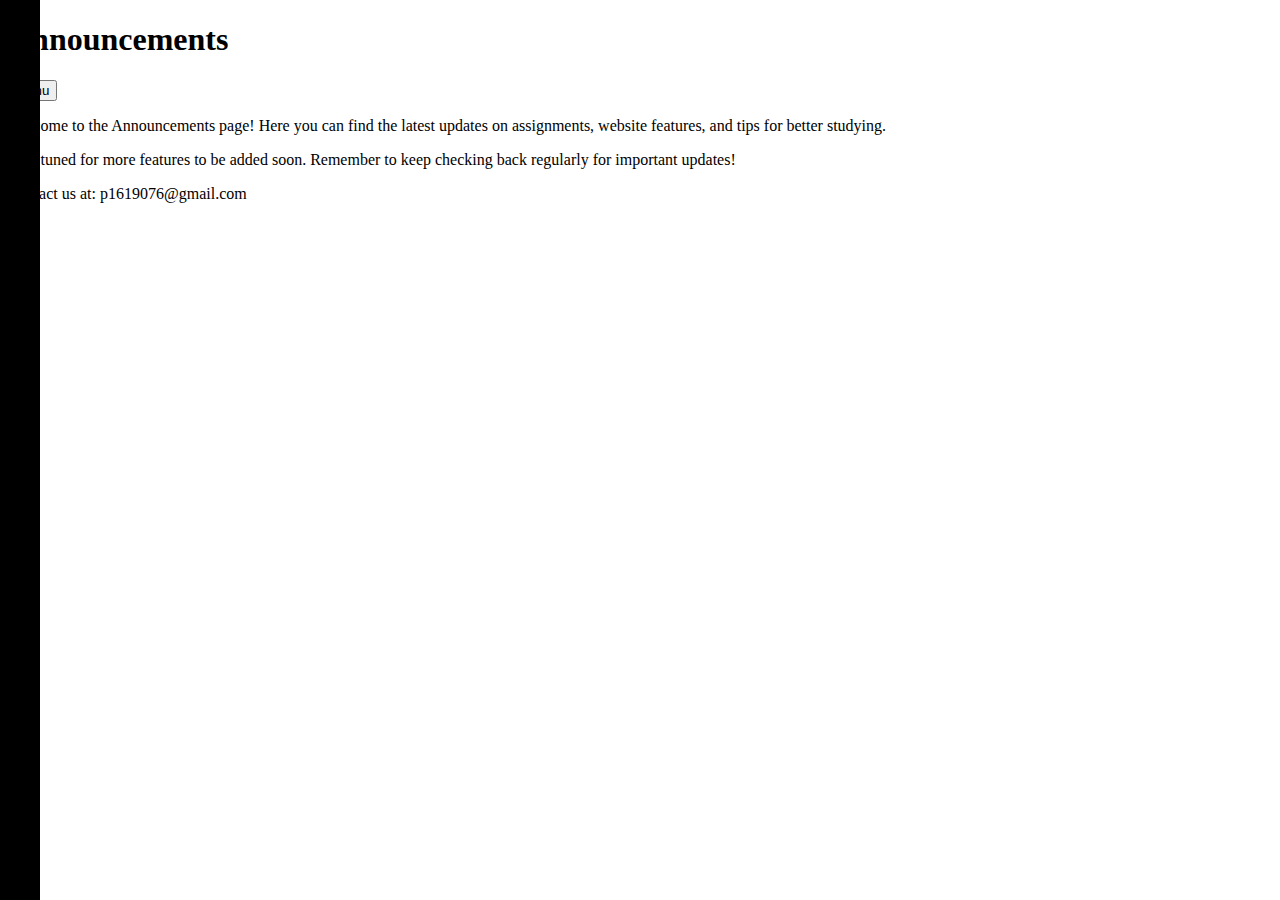
==== announcements.html @ 55c0e724 "Add files via upload" ====
<!DOCTYPE html>
<html lang="en">
<head>
    <meta charset="UTF-8">
    <meta name="viewport" content="width=device-width, initial-scale=1.0">
    <link href="https://fonts.googleapis.com/css2?family=Lora&family=Times+New+Roman&display=swap" rel="stylesheet">
    <link rel="stylesheet" href="styles.css">
    <title>Announcements</title>
</head>
<body>
    <div class="header">
        <h1>Announcements</h1>
    </div>

    <button class="menu-button" onclick="toggleMenu()">Menu</button>

    <div id="side-menu" class="side-menu">
        <a href="index.html">Home</a>
        <a href="explore.html">Explore</a>
        <a href="announcements.html">Announcements</a>
        <a href="most_viewed.html">Most Viewed</a>
        <a href="premium.html">Premium Answers</a>
    </div>

    <div class="container">
        <p>Welcome to the Announcements page! Here you can find the latest updates on assignments, website features, and tips for better studying.</p>
        <p>Stay tuned for more features to be added soon. Remember to keep checking back regularly for important updates!</p>
    </div>

    <footer>
        <p>Contact us at: p1619076@gmail.com</p>
    </footer>

    <script src="scripts.js"></script>
</body>
</html>
---- styles.css ----
/* Side Menu Styling */
.side-menu {
    position: fixed;
    top: 0;
    left: -250px;
    width: 250px;
    height: 100%;
    background-color: black;
    color: white;
    padding: 20px;
    transition: 0.3s;
}

.side-menu.active {
    left: 0;
}

.side-menu a {
    display: block;
    color: #1E90FF;
    text-decoration: none;
    margin: 10px 0;
}

.side-menu a:hover {
    color: #FFD700;
}
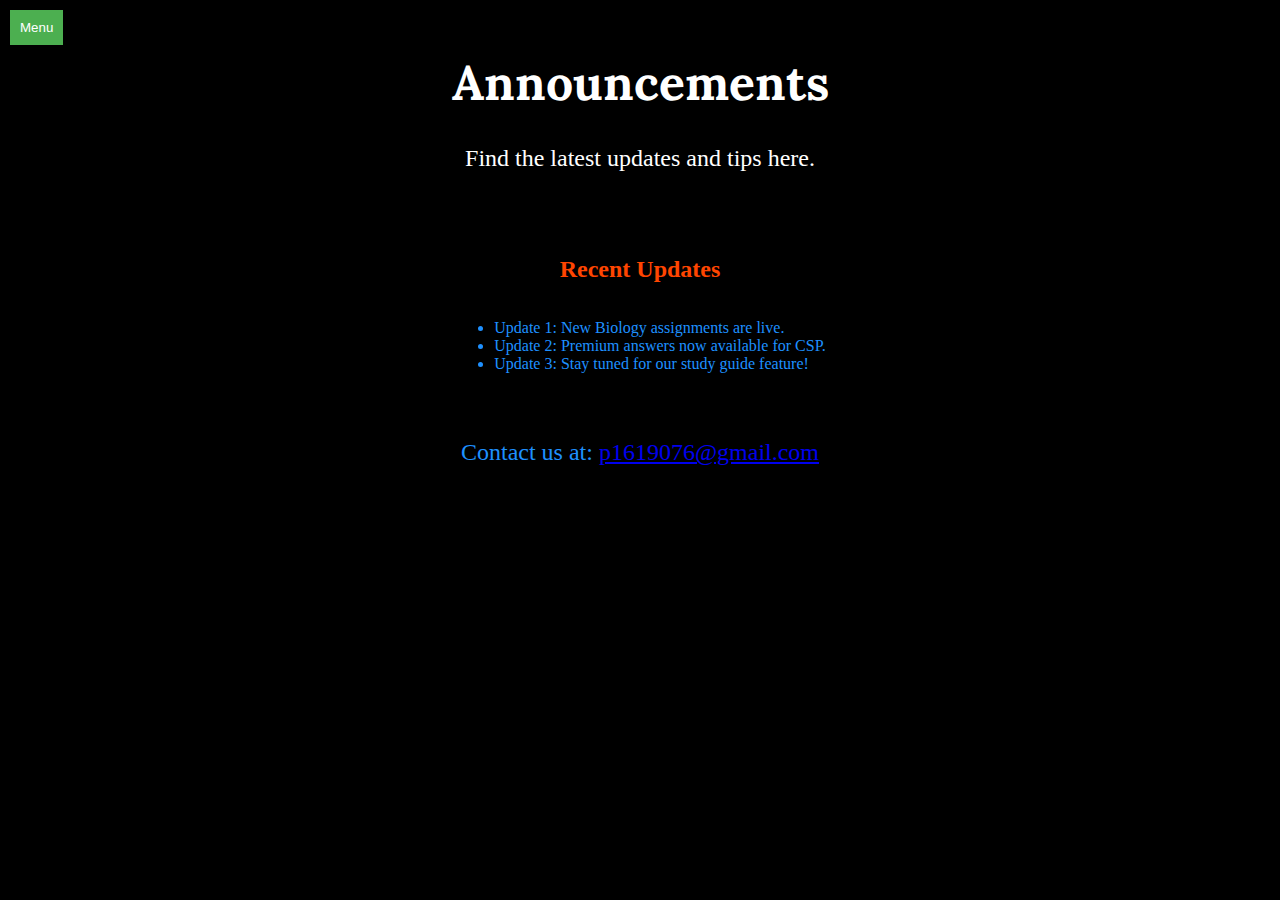
==== commit 2e215c17: "Update announcements.html" ====
--- a/announcements.html
+++ b/announcements.html
@@ -5,30 +5,28 @@
     <meta name="viewport" content="width=device-width, initial-scale=1.0">
     <link href="https://fonts.googleapis.com/css2?family=Lora&family=Times+New+Roman&display=swap" rel="stylesheet">
     <link rel="stylesheet" href="styles.css">
-    <title>Announcements</title>
+    <title>Announcements - StudyAidPro</title>
 </head>
 <body>
     <div class="header">
         <h1>Announcements</h1>
+        <p>Find the latest updates and tips here.</p>
     </div>
 
     <button class="menu-button" onclick="toggleMenu()">Menu</button>
 
-    <div id="side-menu" class="side-menu">
-        <a href="index.html">Home</a>
-        <a href="explore.html">Explore</a>
-        <a href="announcements.html">Announcements</a>
-        <a href="most_viewed.html">Most Viewed</a>
-        <a href="premium.html">Premium Answers</a>
-    </div>
-
     <div class="container">
-        <p>Welcome to the Announcements page! Here you can find the latest updates on assignments, website features, and tips for better studying.</p>
-        <p>Stay tuned for more features to be added soon. Remember to keep checking back regularly for important updates!</p>
+        <h2>Recent Updates</h2>
+        <ul>
+            <li>Update 1: New Biology assignments are live.</li>
+            <li>Update 2: Premium answers now available for CSP.</li>
+            <li>Update 3: Stay tuned for our study guide feature!</li>
+        </ul>
+        <!-- Add more updates here -->
     </div>
 
     <footer>
-        <p>Contact us at: p1619076@gmail.com</p>
+        <p>Contact us at: <a href="mailto:p1619076@gmail.com">p1619076@gmail.com</a></p>
     </footer>
 
     <script src="scripts.js"></script>
--- a/styles.css
+++ b/styles.css
@@ -1,27 +1,123 @@
-/* Side Menu Styling */
-.side-menu {
-    position: fixed;
+/* Basic styles for the body */
+body {
+    font-family: 'Times New Roman', Times, serif; /* Main font */
+    background-color: black; /* Background color */
+    color: #1E90FF; /* Blue text color */
+    margin: 0;
+    padding: 0;
+    overflow-x: hidden; /* Prevent horizontal scrolling */
+}
+
+/* Video background styling */
+.video-background {
+    position: absolute; /* Position the video behind the header */
     top: 0;
-    left: -250px;
-    width: 250px;
+    left: 0;
+    width: 100%;
     height: 100%;
-    background-color: black;
+    overflow: hidden;
+    z-index: -1; /* Place the video behind all content */
+}
+
+video {
+    width: 100%;
+    height: 100%;
+    object-fit: cover; /* Cover the entire area */
+}
+
+/* Header section with title */
+.header {
+    position: relative;
+    text-align: center;
+    z-index: 1; /* Keep the text above the video */
     color: white;
     padding: 20px;
-    transition: 0.3s;
 }
 
-.side-menu.active {
-    left: 0;
+h1 {
+    font-family: 'Lora', serif; /* Title font */
+    font-size: 3em; /* Larger title */
 }
 
-.side-menu a {
-    display: block;
-    color: #1E90FF;
-    text-decoration: none;
-    margin: 10px 0;
+p {
+    font-family: 'Times New Roman', serif;
+    font-size: 1.5em;
 }
 
-.side-menu a:hover {
-    color: #FFD700;
+/* Menu button positioning */
+.menu-button {
+    position: absolute;
+    top: 10px;
+    left: 10px;
+    background-color: #4CAF50; /* Green button */
+    color: white;
+    border: none;
+    padding: 10px;
+    cursor: pointer;
 }
+
+/* Main content styling */
+.container {
+    display: flex;
+    flex-direction: column;
+    align-items: center;
+    padding: 20px;
+    z-index: 1; /* Ensure content is above video */
+}
+
+/* Divider styling for white lines */
+.divider {
+    border: 0;
+    height: 1px;
+    background-color: white;
+    margin: 20px 0;
+    width: 90%;
+}
+
+/* Announcement and most-viewed sections */
+.announcement, .most-viewed {
+    background-image: url('path-to-galaxy-image.jpg'); /* Use a galaxy background */
+    background-size: cover;
+    padding: 20px;
+    margin: 20px;
+    border-radius: 10px;
+    width: 90%;
+    opacity: 0.9; /* Slight transparency */
+}
+
+h2 {
+    color: #FF4500; /* Orange color for headings */
+}
+
+.subjects {
+    margin-top: 20px;
+}
+
+.link {
+    display: block;
+    margin: 10px 0;
+    color: white;
+    text-decoration: none;
+}
+
+.link:hover {
+    color: #FFD700; /* Gold color on hover */
+}
+
+/* Footer styling */
+footer {
+    margin-top: 30px;
+    text-align: center;
+}
+
+/* Button and search bar styling */
+.button, #search-bar {
+    padding: 10px;
+    font-size: 1.2em;
+}
+
+/* Premium section (if applicable) */
+.premium {
+    background-color: #FFD700; /* Gold color */
+    color: black;
+}
